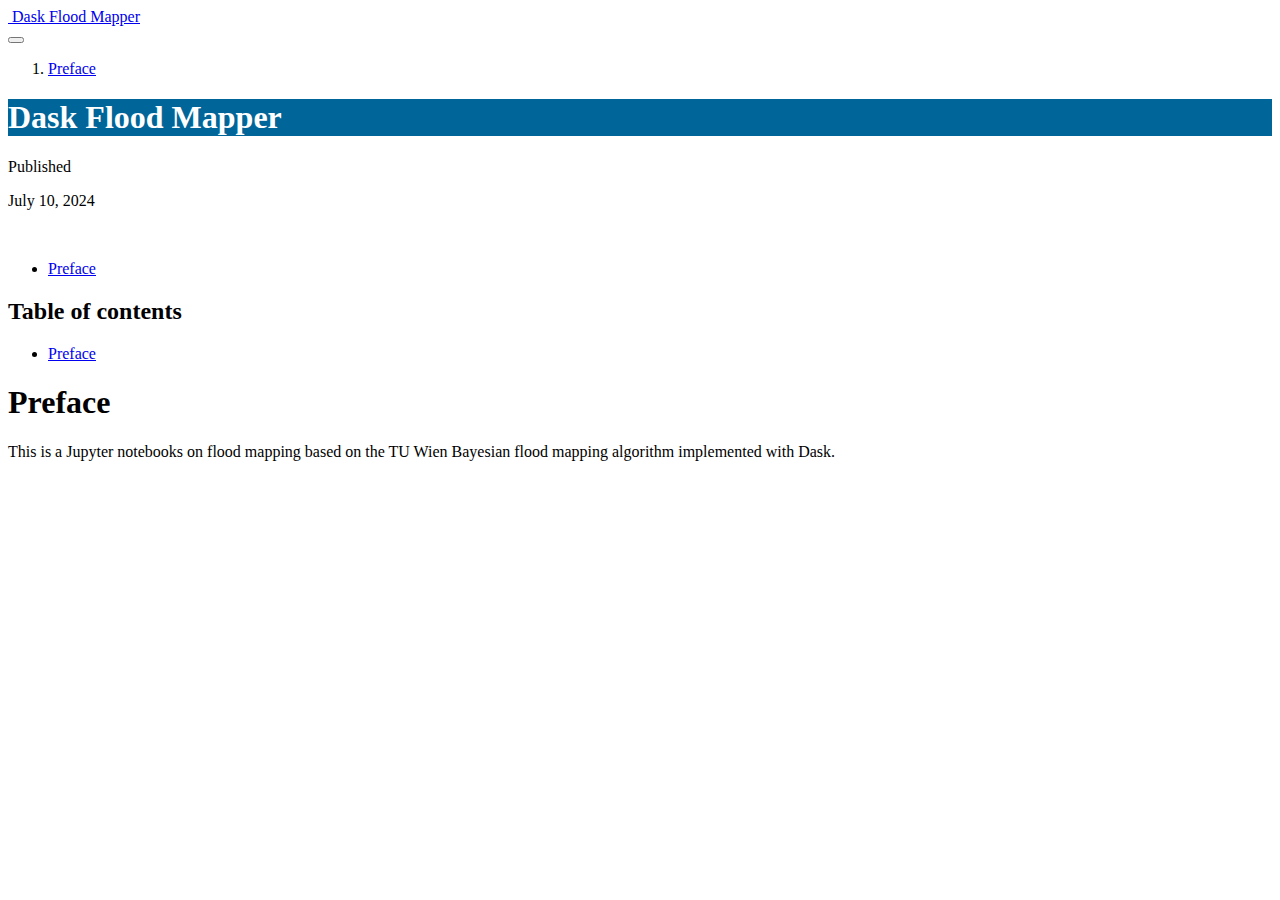
==== index.html @ 71ec7880 "Built site for gh-pages" ====
<!DOCTYPE html>
<html xmlns="http://www.w3.org/1999/xhtml" lang="en" xml:lang="en"><head>

<meta charset="utf-8">
<meta name="generator" content="quarto-1.4.554">

<meta name="viewport" content="width=device-width, initial-scale=1.0, user-scalable=yes">

<meta name="dcterms.date" content="2024-07-10">

<title>Dask Flood Mapper</title>
<style>
code{white-space: pre-wrap;}
span.smallcaps{font-variant: small-caps;}
div.columns{display: flex; gap: min(4vw, 1.5em);}
div.column{flex: auto; overflow-x: auto;}
div.hanging-indent{margin-left: 1.5em; text-indent: -1.5em;}
ul.task-list{list-style: none;}
ul.task-list li input[type="checkbox"] {
  width: 0.8em;
  margin: 0 0.8em 0.2em -1em; /* quarto-specific, see https://github.com/quarto-dev/quarto-cli/issues/4556 */ 
  vertical-align: middle;
}
</style>


<script src="site_libs/quarto-nav/quarto-nav.js"></script>
<script src="site_libs/quarto-nav/headroom.min.js"></script>
<script src="site_libs/clipboard/clipboard.min.js"></script>
<script src="site_libs/quarto-search/autocomplete.umd.js"></script>
<script src="site_libs/quarto-search/fuse.min.js"></script>
<script src="site_libs/quarto-search/quarto-search.js"></script>
<meta name="quarto:offset" content="./">
<link href="./notebooks/01_local_dask.ipynb" rel="next">
<script src="site_libs/quarto-html/quarto.js"></script>
<script src="site_libs/quarto-html/popper.min.js"></script>
<script src="site_libs/quarto-html/tippy.umd.min.js"></script>
<script src="site_libs/quarto-html/anchor.min.js"></script>
<link href="site_libs/quarto-html/tippy.css" rel="stylesheet">
<link href="site_libs/quarto-html/quarto-syntax-highlighting.css" rel="stylesheet" id="quarto-text-highlighting-styles">
<script src="site_libs/bootstrap/bootstrap.min.js"></script>
<link href="site_libs/bootstrap/bootstrap-icons.css" rel="stylesheet">
<link href="site_libs/bootstrap/bootstrap.min.css" rel="stylesheet" id="quarto-bootstrap" data-mode="light">
<script id="quarto-search-options" type="application/json">{
  "location": "navbar",
  "copy-button": false,
  "collapse-after": 3,
  "panel-placement": "end",
  "type": "overlay",
  "limit": 50,
  "keyboard-shortcut": [
    "f",
    "/",
    "s"
  ],
  "show-item-context": false,
  "language": {
    "search-no-results-text": "No results",
    "search-matching-documents-text": "matching documents",
    "search-copy-link-title": "Copy link to search",
    "search-hide-matches-text": "Hide additional matches",
    "search-more-match-text": "more match in this document",
    "search-more-matches-text": "more matches in this document",
    "search-clear-button-title": "Clear",
    "search-text-placeholder": "",
    "search-detached-cancel-button-title": "Cancel",
    "search-submit-button-title": "Submit",
    "search-label": "Search"
  }
}</script>
<style>

      .quarto-title-block .quarto-title-banner h1,
      .quarto-title-block .quarto-title-banner h2,
      .quarto-title-block .quarto-title-banner h3,
      .quarto-title-block .quarto-title-banner h4,
      .quarto-title-block .quarto-title-banner h5,
      .quarto-title-block .quarto-title-banner h6
      {
        color: white;
      }

      .quarto-title-block .quarto-title-banner {
        color: white;
background: #006699;
      }
</style>


</head>

<body class="nav-sidebar floating nav-fixed">

<div id="quarto-search-results"></div>
  <header id="quarto-header" class="headroom fixed-top quarto-banner">
    <nav class="navbar navbar-expand-lg " data-bs-theme="dark">
      <div class="navbar-container container-fluid">
      <div class="navbar-brand-container mx-auto">
    <a href="./index.html" class="navbar-brand navbar-brand-logo">
    <img src="./assets/images/tuw-geo-logo.svg" alt="" class="navbar-logo">
    </a>
    <a class="navbar-brand" href="./index.html">
    <span class="navbar-title">Dask Flood Mapper</span>
    </a>
  </div>
        <div class="quarto-navbar-tools tools-end">
</div>
          <div id="quarto-search" class="" title="Search"></div>
      </div> <!-- /container-fluid -->
    </nav>
  <nav class="quarto-secondary-nav">
    <div class="container-fluid d-flex">
      <button type="button" class="quarto-btn-toggle btn" data-bs-toggle="collapse" data-bs-target=".quarto-sidebar-collapse-item" aria-controls="quarto-sidebar" aria-expanded="false" aria-label="Toggle sidebar navigation" onclick="if (window.quartoToggleHeadroom) { window.quartoToggleHeadroom(); }">
        <i class="bi bi-layout-text-sidebar-reverse"></i>
      </button>
        <nav class="quarto-page-breadcrumbs" aria-label="breadcrumb"><ol class="breadcrumb"><li class="breadcrumb-item"><a href="./index.html">Preface</a></li></ol></nav>
        <a class="flex-grow-1" role="button" data-bs-toggle="collapse" data-bs-target=".quarto-sidebar-collapse-item" aria-controls="quarto-sidebar" aria-expanded="false" aria-label="Toggle sidebar navigation" onclick="if (window.quartoToggleHeadroom) { window.quartoToggleHeadroom(); }">      
        </a>
    </div>
  </nav>
</header>
<!-- content -->
<header id="title-block-header" class="quarto-title-block default page-columns page-full">
  <div class="quarto-title-banner page-columns page-full">
    <div class="quarto-title column-body">
      <h1 class="title">Dask Flood Mapper</h1>
                      </div>
  </div>
    
  
  <div class="quarto-title-meta">

      
      <div>
      <div class="quarto-title-meta-heading">Published</div>
      <div class="quarto-title-meta-contents">
        <p class="date">July 10, 2024</p>
      </div>
    </div>
    
      
    </div>
    
  
  </header><div id="quarto-content" class="quarto-container page-columns page-rows-contents page-layout-article page-navbar">
<!-- sidebar -->
  <nav id="quarto-sidebar" class="sidebar collapse collapse-horizontal quarto-sidebar-collapse-item sidebar-navigation floating overflow-auto">
    <div class="pt-lg-2 mt-2 text-left sidebar-header sidebar-header-stacked">
      <a href="./index.html" class="sidebar-logo-link">
      <img src="./assets/images/tuw-geo-logo.svg" alt="" class="sidebar-logo py-0 d-lg-inline d-none">
      </a>
      </div>
    <div class="sidebar-menu-container"> 
    <ul class="list-unstyled mt-1">
        <li class="sidebar-item">
  <div class="sidebar-item-container"> 
  <a href="./index.html" class="sidebar-item-text sidebar-link active">
 <span class="menu-text">Preface</span></a>
  </div>
</li>
    </ul>
    </div>
</nav>
<div id="quarto-sidebar-glass" class="quarto-sidebar-collapse-item" data-bs-toggle="collapse" data-bs-target=".quarto-sidebar-collapse-item"></div>
<!-- margin-sidebar -->
    <div id="quarto-margin-sidebar" class="sidebar margin-sidebar">
        <nav id="TOC" role="doc-toc" class="toc-active">
    <h2 id="toc-title">Table of contents</h2>
   
  <ul>
  <li><a href="#preface" id="toc-preface" class="nav-link active" data-scroll-target="#preface">Preface</a></li>
  </ul>
</nav>
    </div>
<!-- main -->
<main class="content quarto-banner-title-block" id="quarto-document-content">





<section id="preface" class="level1 unnumbered">
<h1 class="unnumbered">Preface</h1>
<p>This is a Jupyter notebooks on flood mapping based on the TU Wien Bayesian flood mapping algorithm implemented with Dask.</p>


</section>

</main> <!-- /main -->
<script id="quarto-html-after-body" type="application/javascript">
window.document.addEventListener("DOMContentLoaded", function (event) {
  const toggleBodyColorMode = (bsSheetEl) => {
    const mode = bsSheetEl.getAttribute("data-mode");
    const bodyEl = window.document.querySelector("body");
    if (mode === "dark") {
      bodyEl.classList.add("quarto-dark");
      bodyEl.classList.remove("quarto-light");
    } else {
      bodyEl.classList.add("quarto-light");
      bodyEl.classList.remove("quarto-dark");
    }
  }
  const toggleBodyColorPrimary = () => {
    const bsSheetEl = window.document.querySelector("link#quarto-bootstrap");
    if (bsSheetEl) {
      toggleBodyColorMode(bsSheetEl);
    }
  }
  toggleBodyColorPrimary();  
  const icon = "";
  const anchorJS = new window.AnchorJS();
  anchorJS.options = {
    placement: 'right',
    icon: icon
  };
  anchorJS.add('.anchored');
  const isCodeAnnotation = (el) => {
    for (const clz of el.classList) {
      if (clz.startsWith('code-annotation-')) {                     
        return true;
      }
    }
    return false;
  }
  const clipboard = new window.ClipboardJS('.code-copy-button', {
    text: function(trigger) {
      const codeEl = trigger.previousElementSibling.cloneNode(true);
      for (const childEl of codeEl.children) {
        if (isCodeAnnotation(childEl)) {
          childEl.remove();
        }
      }
      return codeEl.innerText;
    }
  });
  clipboard.on('success', function(e) {
    // button target
    const button = e.trigger;
    // don't keep focus
    button.blur();
    // flash "checked"
    button.classList.add('code-copy-button-checked');
    var currentTitle = button.getAttribute("title");
    button.setAttribute("title", "Copied!");
    let tooltip;
    if (window.bootstrap) {
      button.setAttribute("data-bs-toggle", "tooltip");
      button.setAttribute("data-bs-placement", "left");
      button.setAttribute("data-bs-title", "Copied!");
      tooltip = new bootstrap.Tooltip(button, 
        { trigger: "manual", 
          customClass: "code-copy-button-tooltip",
          offset: [0, -8]});
      tooltip.show();    
    }
    setTimeout(function() {
      if (tooltip) {
        tooltip.hide();
        button.removeAttribute("data-bs-title");
        button.removeAttribute("data-bs-toggle");
        button.removeAttribute("data-bs-placement");
      }
      button.setAttribute("title", currentTitle);
      button.classList.remove('code-copy-button-checked');
    }, 1000);
    // clear code selection
    e.clearSelection();
  });
    var localhostRegex = new RegExp(/^(?:http|https):\/\/localhost\:?[0-9]*\//);
    var mailtoRegex = new RegExp(/^mailto:/);
      var filterRegex = new RegExp('/' + window.location.host + '/');
    var isInternal = (href) => {
        return filterRegex.test(href) || localhostRegex.test(href) || mailtoRegex.test(href);
    }
    // Inspect non-navigation links and adorn them if external
 	var links = window.document.querySelectorAll('a[href]:not(.nav-link):not(.navbar-brand):not(.toc-action):not(.sidebar-link):not(.sidebar-item-toggle):not(.pagination-link):not(.no-external):not([aria-hidden]):not(.dropdown-item):not(.quarto-navigation-tool)');
    for (var i=0; i<links.length; i++) {
      const link = links[i];
      if (!isInternal(link.href)) {
        // undo the damage that might have been done by quarto-nav.js in the case of
        // links that we want to consider external
        if (link.dataset.originalHref !== undefined) {
          link.href = link.dataset.originalHref;
        }
      }
    }
  function tippyHover(el, contentFn, onTriggerFn, onUntriggerFn) {
    const config = {
      allowHTML: true,
      maxWidth: 500,
      delay: 100,
      arrow: false,
      appendTo: function(el) {
          return el.parentElement;
      },
      interactive: true,
      interactiveBorder: 10,
      theme: 'quarto',
      placement: 'bottom-start',
    };
    if (contentFn) {
      config.content = contentFn;
    }
    if (onTriggerFn) {
      config.onTrigger = onTriggerFn;
    }
    if (onUntriggerFn) {
      config.onUntrigger = onUntriggerFn;
    }
    window.tippy(el, config); 
  }
  const noterefs = window.document.querySelectorAll('a[role="doc-noteref"]');
  for (var i=0; i<noterefs.length; i++) {
    const ref = noterefs[i];
    tippyHover(ref, function() {
      // use id or data attribute instead here
      let href = ref.getAttribute('data-footnote-href') || ref.getAttribute('href');
      try { href = new URL(href).hash; } catch {}
      const id = href.replace(/^#\/?/, "");
      const note = window.document.getElementById(id);
      if (note) {
        return note.innerHTML;
      } else {
        return "";
      }
    });
  }
  const xrefs = window.document.querySelectorAll('a.quarto-xref');
  const processXRef = (id, note) => {
    // Strip column container classes
    const stripColumnClz = (el) => {
      el.classList.remove("page-full", "page-columns");
      if (el.children) {
        for (const child of el.children) {
          stripColumnClz(child);
        }
      }
    }
    stripColumnClz(note)
    if (id === null || id.startsWith('sec-')) {
      // Special case sections, only their first couple elements
      const container = document.createElement("div");
      if (note.children && note.children.length > 2) {
        container.appendChild(note.children[0].cloneNode(true));
        for (let i = 1; i < note.children.length; i++) {
          const child = note.children[i];
          if (child.tagName === "P" && child.innerText === "") {
            continue;
          } else {
            container.appendChild(child.cloneNode(true));
            break;
          }
        }
        if (window.Quarto?.typesetMath) {
          window.Quarto.typesetMath(container);
        }
        return container.innerHTML
      } else {
        if (window.Quarto?.typesetMath) {
          window.Quarto.typesetMath(note);
        }
        return note.innerHTML;
      }
    } else {
      // Remove any anchor links if they are present
      const anchorLink = note.querySelector('a.anchorjs-link');
      if (anchorLink) {
        anchorLink.remove();
      }
      if (window.Quarto?.typesetMath) {
        window.Quarto.typesetMath(note);
      }
      // TODO in 1.5, we should make sure this works without a callout special case
      if (note.classList.contains("callout")) {
        return note.outerHTML;
      } else {
        return note.innerHTML;
      }
    }
  }
  for (var i=0; i<xrefs.length; i++) {
    const xref = xrefs[i];
    tippyHover(xref, undefined, function(instance) {
      instance.disable();
      let url = xref.getAttribute('href');
      let hash = undefined; 
      if (url.startsWith('#')) {
        hash = url;
      } else {
        try { hash = new URL(url).hash; } catch {}
      }
      if (hash) {
        const id = hash.replace(/^#\/?/, "");
        const note = window.document.getElementById(id);
        if (note !== null) {
          try {
            const html = processXRef(id, note.cloneNode(true));
            instance.setContent(html);
          } finally {
            instance.enable();
            instance.show();
          }
        } else {
          // See if we can fetch this
          fetch(url.split('#')[0])
          .then(res => res.text())
          .then(html => {
            const parser = new DOMParser();
            const htmlDoc = parser.parseFromString(html, "text/html");
            const note = htmlDoc.getElementById(id);
            if (note !== null) {
              const html = processXRef(id, note);
              instance.setContent(html);
            } 
          }).finally(() => {
            instance.enable();
            instance.show();
          });
        }
      } else {
        // See if we can fetch a full url (with no hash to target)
        // This is a special case and we should probably do some content thinning / targeting
        fetch(url)
        .then(res => res.text())
        .then(html => {
          const parser = new DOMParser();
          const htmlDoc = parser.parseFromString(html, "text/html");
          const note = htmlDoc.querySelector('main.content');
          if (note !== null) {
            // This should only happen for chapter cross references
            // (since there is no id in the URL)
            // remove the first header
            if (note.children.length > 0 && note.children[0].tagName === "HEADER") {
              note.children[0].remove();
            }
            const html = processXRef(null, note);
            instance.setContent(html);
          } 
        }).finally(() => {
          instance.enable();
          instance.show();
        });
      }
    }, function(instance) {
    });
  }
      let selectedAnnoteEl;
      const selectorForAnnotation = ( cell, annotation) => {
        let cellAttr = 'data-code-cell="' + cell + '"';
        let lineAttr = 'data-code-annotation="' +  annotation + '"';
        const selector = 'span[' + cellAttr + '][' + lineAttr + ']';
        return selector;
      }
      const selectCodeLines = (annoteEl) => {
        const doc = window.document;
        const targetCell = annoteEl.getAttribute("data-target-cell");
        const targetAnnotation = annoteEl.getAttribute("data-target-annotation");
        const annoteSpan = window.document.querySelector(selectorForAnnotation(targetCell, targetAnnotation));
        const lines = annoteSpan.getAttribute("data-code-lines").split(",");
        const lineIds = lines.map((line) => {
          return targetCell + "-" + line;
        })
        let top = null;
        let height = null;
        let parent = null;
        if (lineIds.length > 0) {
            //compute the position of the single el (top and bottom and make a div)
            const el = window.document.getElementById(lineIds[0]);
            top = el.offsetTop;
            height = el.offsetHeight;
            parent = el.parentElement.parentElement;
          if (lineIds.length > 1) {
            const lastEl = window.document.getElementById(lineIds[lineIds.length - 1]);
            const bottom = lastEl.offsetTop + lastEl.offsetHeight;
            height = bottom - top;
          }
          if (top !== null && height !== null && parent !== null) {
            // cook up a div (if necessary) and position it 
            let div = window.document.getElementById("code-annotation-line-highlight");
            if (div === null) {
              div = window.document.createElement("div");
              div.setAttribute("id", "code-annotation-line-highlight");
              div.style.position = 'absolute';
              parent.appendChild(div);
            }
            div.style.top = top - 2 + "px";
            div.style.height = height + 4 + "px";
            div.style.left = 0;
            let gutterDiv = window.document.getElementById("code-annotation-line-highlight-gutter");
            if (gutterDiv === null) {
              gutterDiv = window.document.createElement("div");
              gutterDiv.setAttribute("id", "code-annotation-line-highlight-gutter");
              gutterDiv.style.position = 'absolute';
              const codeCell = window.document.getElementById(targetCell);
              const gutter = codeCell.querySelector('.code-annotation-gutter');
              gutter.appendChild(gutterDiv);
            }
            gutterDiv.style.top = top - 2 + "px";
            gutterDiv.style.height = height + 4 + "px";
          }
          selectedAnnoteEl = annoteEl;
        }
      };
      const unselectCodeLines = () => {
        const elementsIds = ["code-annotation-line-highlight", "code-annotation-line-highlight-gutter"];
        elementsIds.forEach((elId) => {
          const div = window.document.getElementById(elId);
          if (div) {
            div.remove();
          }
        });
        selectedAnnoteEl = undefined;
      };
        // Handle positioning of the toggle
    window.addEventListener(
      "resize",
      throttle(() => {
        elRect = undefined;
        if (selectedAnnoteEl) {
          selectCodeLines(selectedAnnoteEl);
        }
      }, 10)
    );
    function throttle(fn, ms) {
    let throttle = false;
    let timer;
      return (...args) => {
        if(!throttle) { // first call gets through
            fn.apply(this, args);
            throttle = true;
        } else { // all the others get throttled
            if(timer) clearTimeout(timer); // cancel #2
            timer = setTimeout(() => {
              fn.apply(this, args);
              timer = throttle = false;
            }, ms);
        }
      };
    }
      // Attach click handler to the DT
      const annoteDls = window.document.querySelectorAll('dt[data-target-cell]');
      for (const annoteDlNode of annoteDls) {
        annoteDlNode.addEventListener('click', (event) => {
          const clickedEl = event.target;
          if (clickedEl !== selectedAnnoteEl) {
            unselectCodeLines();
            const activeEl = window.document.querySelector('dt[data-target-cell].code-annotation-active');
            if (activeEl) {
              activeEl.classList.remove('code-annotation-active');
            }
            selectCodeLines(clickedEl);
            clickedEl.classList.add('code-annotation-active');
          } else {
            // Unselect the line
            unselectCodeLines();
            clickedEl.classList.remove('code-annotation-active');
          }
        });
      }
  const findCites = (el) => {
    const parentEl = el.parentElement;
    if (parentEl) {
      const cites = parentEl.dataset.cites;
      if (cites) {
        return {
          el,
          cites: cites.split(' ')
        };
      } else {
        return findCites(el.parentElement)
      }
    } else {
      return undefined;
    }
  };
  var bibliorefs = window.document.querySelectorAll('a[role="doc-biblioref"]');
  for (var i=0; i<bibliorefs.length; i++) {
    const ref = bibliorefs[i];
    const citeInfo = findCites(ref);
    if (citeInfo) {
      tippyHover(citeInfo.el, function() {
        var popup = window.document.createElement('div');
        citeInfo.cites.forEach(function(cite) {
          var citeDiv = window.document.createElement('div');
          citeDiv.classList.add('hanging-indent');
          citeDiv.classList.add('csl-entry');
          var biblioDiv = window.document.getElementById('ref-' + cite);
          if (biblioDiv) {
            citeDiv.innerHTML = biblioDiv.innerHTML;
          }
          popup.appendChild(citeDiv);
        });
        return popup.innerHTML;
      });
    }
  }
});
</script>
<nav class="page-navigation">
  <div class="nav-page nav-page-previous">
  </div>
  <div class="nav-page nav-page-next">
      <a href="./notebooks/01_local_dask.ipynb" class="pagination-link" aria-label="">
        <span class="nav-page-text"></span> <i class="bi bi-arrow-right-short"></i>
      </a>
  </div>
</nav>
</div> <!-- /content -->




</body></html>
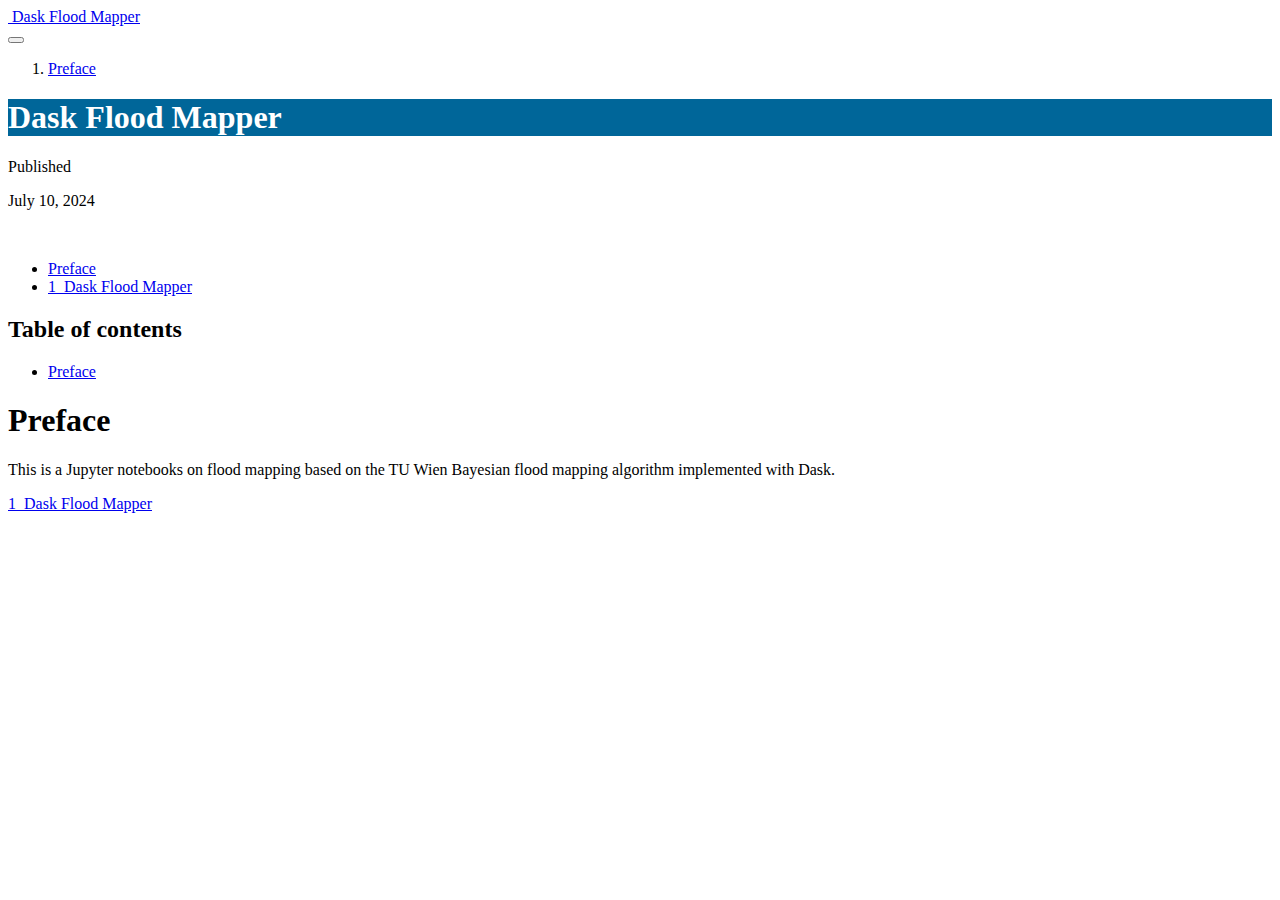
==== commit acb61c90: "Built site for gh-pages" ====
--- a/index.html
+++ b/index.html
@@ -31,7 +31,7 @@
 <script src="site_libs/quarto-search/fuse.min.js"></script>
 <script src="site_libs/quarto-search/quarto-search.js"></script>
 <meta name="quarto:offset" content="./">
-<link href="./notebooks/01_local_dask.ipynb" rel="next">
+<link href="./notebooks/01_local_dask.html" rel="next">
 <script src="site_libs/quarto-html/quarto.js"></script>
 <script src="site_libs/quarto-html/popper.min.js"></script>
 <script src="site_libs/quarto-html/tippy.umd.min.js"></script>
@@ -156,6 +156,12 @@
   <div class="sidebar-item-container"> 
   <a href="./index.html" class="sidebar-item-text sidebar-link active">
  <span class="menu-text">Preface</span></a>
+  </div>
+</li>
+        <li class="sidebar-item">
+  <div class="sidebar-item-container"> 
+  <a href="./notebooks/01_local_dask.html" class="sidebar-item-text sidebar-link">
+ <span class="menu-text"><span class="chapter-number">1</span>&nbsp; <span class="chapter-title">Dask Flood Mapper</span></span></a>
   </div>
 </li>
     </ul>
@@ -600,8 +606,8 @@
   <div class="nav-page nav-page-previous">
   </div>
   <div class="nav-page nav-page-next">
-      <a href="./notebooks/01_local_dask.ipynb" class="pagination-link" aria-label="">
-        <span class="nav-page-text"></span> <i class="bi bi-arrow-right-short"></i>
+      <a href="./notebooks/01_local_dask.html" class="pagination-link" aria-label="Dask Flood Mapper">
+        <span class="nav-page-text"><span class="chapter-number">1</span>&nbsp; <span class="chapter-title">Dask Flood Mapper</span></span> <i class="bi bi-arrow-right-short"></i>
       </a>
   </div>
 </nav>
